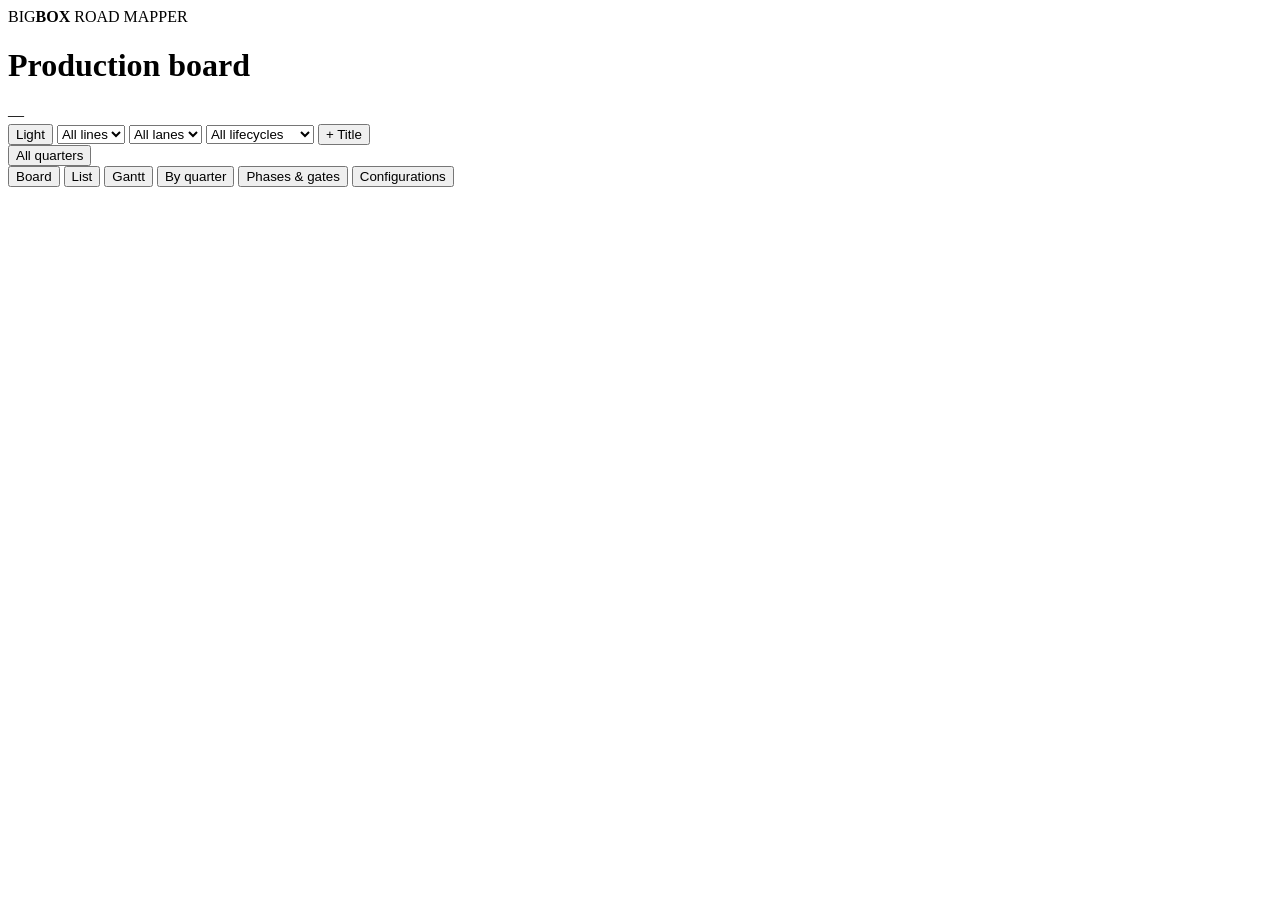
==== great-road-mapper/prod/box_sys/index.html @ 4344f07e "chore: sync Big Box product desk work. Keep industrial ROM docs and box sys updates current." ====
<!DOCTYPE html>
<html lang="en">
<head>
  <meta charset="utf-8" />
  <meta name="viewport" content="width=device-width, initial-scale=1" />
  <title>Great Road Mapper · CO.BBC-001-GRM</title>
  <link rel="preconnect" href="https://fonts.googleapis.com" />
  <link rel="preconnect" href="https://fonts.gstatic.com" crossorigin />
  <link href="https://fonts.googleapis.com/css2?family=IBM+Plex+Mono:wght@400;500;600&family=IBM+Plex+Sans:wght@400;500;600&display=swap" rel="stylesheet" />
  <link rel="stylesheet" href="/app.css" />
</head>
<body class="grm">
  <header class="grm-chrome" data-deck-chrome>
    <span class="grm-chip" data-deck-menu>BIG<strong>BOX</strong></span>
    <span class="grm-drag" data-deck-drag title="Great Road Mapper">ROAD MAPPER</span>
    <div class="grm-win" data-deck-window-controls></div>
  </header>

  <div class="grm-bar">
    <div class="grm-bar-left">
      <h1 class="grm-title">Production board</h1>
      <span class="grm-muted" id="metaCount">—</span>
    </div>
    <div class="grm-bar-actions">
      <button type="button" class="grm-btn" id="btnTheme" title="Toggle light / dark">Light</button>
      <select id="filterLine" class="grm-select" title="Product line">
        <option value="">All lines</option>
      </select>
      <select id="filterBucket" class="grm-select" title="Schedule lane (filled from live titles)">
        <option value="">All lanes</option>
      </select>
      <select id="filterLifecycle" title="Lifecycle status">
        <option value="">All lifecycles</option>
        <option value="planning">Planning</option>
        <option value="active">Active</option>
        <option value="scope_change">Scope change</option>
        <option value="shelved">Shelved</option>
        <option value="cancelled">Cancelled</option>
      </select>
      <button type="button" class="grm-btn grm-btn-primary" id="btnNew" title="New game with empty DOS spine">+ Title</button>
    </div>
  </div>

  <div class="grm-quarters" id="quarterChips" aria-label="Quarter filter — multi-select">
    <button type="button" class="grm-qchip is-on" data-q="">All quarters</button>
  </div>

  <nav class="grm-tabs" role="tablist">
    <button type="button" class="grm-tab" data-view="board" id="tabBoard">Board</button>
    <button type="button" class="grm-tab is-on" data-view="list" id="tabList">List</button>
    <button type="button" class="grm-tab" data-view="gantt" id="tabGantt">Gantt</button>
    <button type="button" class="grm-tab" data-view="quarters" id="tabQuarters">By quarter</button>
    <button type="button" class="grm-tab" data-view="vocab" id="tabVocab">Phases & gates</button>
    <button type="button" class="grm-tab" data-view="config" id="tabConfig">Configurations</button>
  </nav>

  <main class="grm-main">
    <section class="grm-view" id="viewBoard" aria-label="Pipeline board"></section>
    <section class="grm-view is-on" id="viewList" aria-label="Title list"></section>
    <section class="grm-view" id="viewGantt" aria-label="Production Gantt (read-only)"></section>
    <section class="grm-view" id="viewQuarters" aria-label="Quarter strips"></section>
    <section class="grm-view" id="viewVocab" aria-label="Shared phase and gate labels"></section>
    <section class="grm-view" id="viewConfig" aria-label="Product type configurations"></section>
  </main>

  <aside class="grm-drawer" id="drawer" hidden>
    <div class="grm-drawer-head">
      <strong id="drawerTitle">Title</strong>
      <button type="button" class="grm-icon" id="btnCloseDrawer" aria-label="Close">×</button>
    </div>
    <div class="grm-drawer-body" id="drawerBody"></div>
  </aside>

  <div class="grm-modal" id="modalNew" hidden>
    <form class="grm-modal-card" id="formNew">
      <h2>New title</h2>
      <p class="grm-hint">Schedule first. Theme, math model, assignments live on the ticket later — not required to open a board slot.</p>
      <label>Code <input name="code" required placeholder="e.g. BSG-Q2G1-2027" autocomplete="off" /></label>
      <label>Name <input name="name" placeholder="optional · working title" autocomplete="off" /></label>
      <label>Product model
        <select name="product_type_id" id="newProductType"></select>
      </label>
      <label>Ship date
        <input name="release_date" id="newShip" type="date" />
      </label>
      <p class="grm-muted mono" id="newQuarterHint">Quarter follows ship date (or unassigned if empty).</p>
      <label class="grm-muted">Line
        <select name="product_line_id" id="newLine"></select>
      </label>
      <p class="grm-hint">Ship date reverse-fills the model’s bins. Leave blank for an unscheduled corner slot (phases empty until you set ship).</p>
      <div class="grm-modal-actions">
        <button type="button" class="grm-btn" id="btnCancelNew">Cancel</button>
        <button type="submit" class="grm-btn grm-btn-primary" id="btnCreateTitle">Create</button>
      </div>
    </form>
  </div>

  <!-- In-app phase / gate edit · no browser prompt -->
  <div class="grm-modal" id="modalEvent" hidden>
    <form class="grm-modal-card grm-modal-event" id="formEvent">
      <h2 id="modalEventTitle">Edit phase</h2>
      <p class="grm-hint" id="modalEventHint"></p>
      <input type="hidden" name="mode" id="ev_mode" value="edit" />
      <input type="hidden" name="title_id" id="ev_title_id" />
      <input type="hidden" name="event_id" id="ev_event_id" />
      <input type="hidden" name="workstream_id" id="ev_workstream_id" value="" />
      <input type="hidden" name="role" id="ev_role" value="phase" />
      <label id="ev_name_wrap">Label
        <input name="name" id="ev_name" placeholder="Phase or gate name" autocomplete="off" />
      </label>
      <div class="grm-modal-date-row" id="ev_dates_wrap">
        <label id="ev_start_wrap">Start
          <input name="start" id="ev_start" type="date" />
        </label>
        <label id="ev_end_wrap">End
          <input name="end" id="ev_end" type="date" />
        </label>
      </div>
      <label class="grm-check" id="ev_cascade_wrap" title="Ship date stays put. Extra time only pulls earlier phases backward.">
        <input type="checkbox" id="ev_cascade_earlier" checked />
        Shift earlier phases back (ship immovable)
      </label>
      <label id="ev_note_wrap">Note <span class="grm-muted">(required — shows tiny next to the label)</span>
        <input name="reason" id="ev_reason" required placeholder="e.g. holiday slip +1w · exclusivity cut" autocomplete="off" />
      </label>
      <div class="grm-modal-actions">
        <button type="button" class="grm-btn" id="btnCancelEvent">Cancel</button>
        <button type="submit" class="grm-btn grm-btn-primary" id="btnSaveEvent">Save</button>
      </div>
    </form>
  </div>

  <div class="grm-toast" id="toast" hidden></div>
  <script src="/app.js"></script>
</body>
</html>
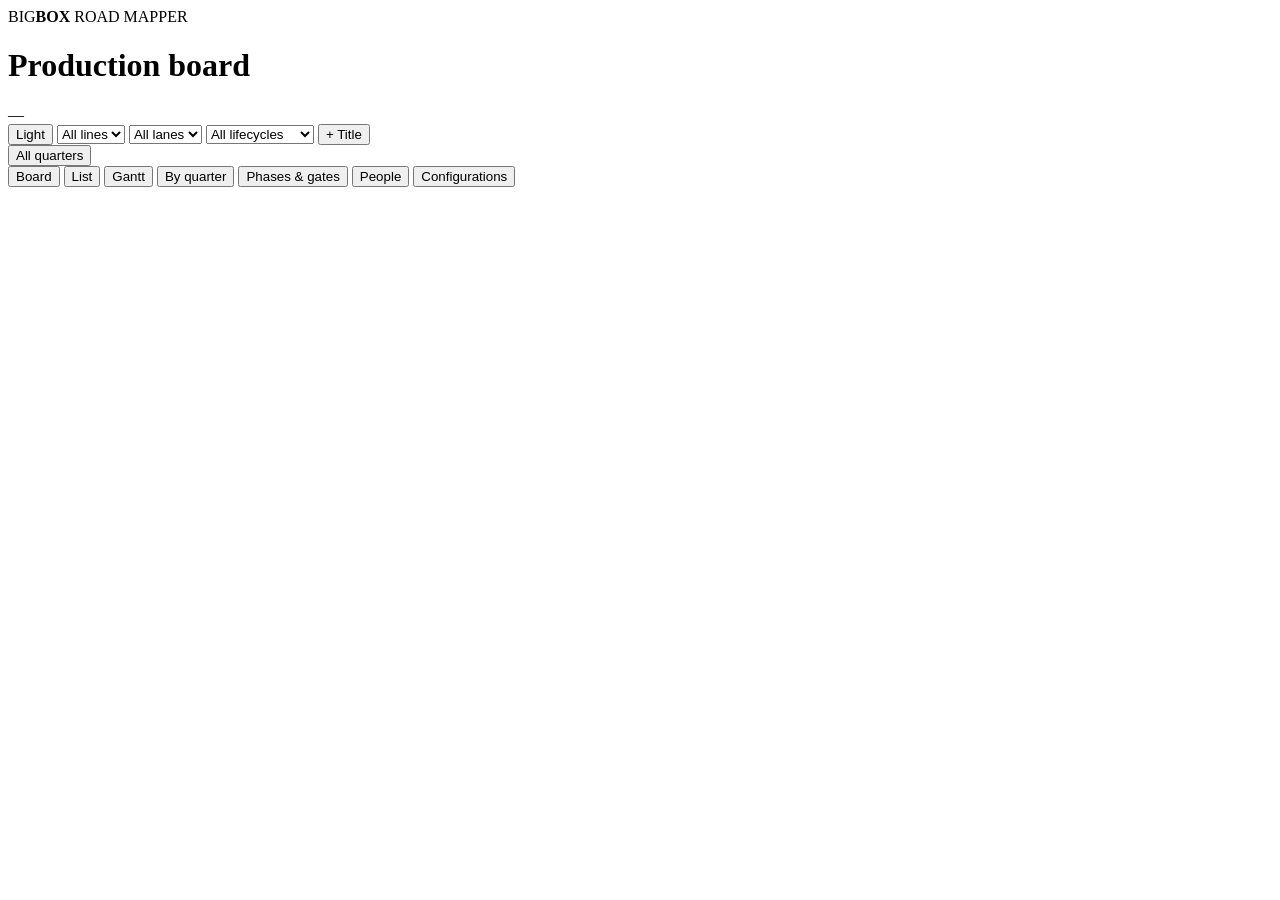
==== commit b6c8e990: "feat: add People tab and assignment modal to the UI; enhance server API for managing people and assi" ====
--- a/great-road-mapper/prod/box_sys/index.html
+++ b/great-road-mapper/prod/box_sys/index.html
@@ -51,6 +51,7 @@
     <button type="button" class="grm-tab" data-view="gantt" id="tabGantt">Gantt</button>
     <button type="button" class="grm-tab" data-view="quarters" id="tabQuarters">By quarter</button>
     <button type="button" class="grm-tab" data-view="vocab" id="tabVocab">Phases & gates</button>
+    <button type="button" class="grm-tab" data-view="people" id="tabPeople">People</button>
     <button type="button" class="grm-tab" data-view="config" id="tabConfig">Configurations</button>
   </nav>
 
@@ -60,6 +61,7 @@
     <section class="grm-view" id="viewGantt" aria-label="Production Gantt (read-only)"></section>
     <section class="grm-view" id="viewQuarters" aria-label="Quarter strips"></section>
     <section class="grm-view" id="viewVocab" aria-label="Shared phase and gate labels"></section>
+    <section class="grm-view" id="viewPeople" aria-label="Employee roster"></section>
     <section class="grm-view" id="viewConfig" aria-label="Product type configurations"></section>
   </main>
 
@@ -74,7 +76,7 @@
   <div class="grm-modal" id="modalNew" hidden>
     <form class="grm-modal-card" id="formNew">
       <h2>New title</h2>
-      <p class="grm-hint">Schedule first. Theme, math model, assignments live on the ticket later — not required to open a board slot.</p>
+      <p class="grm-hint">Schedule first. Theme, math, and crew assignments live on the ticket later — not required to open a board slot.</p>
       <label>Code <input name="code" required placeholder="e.g. BSG-Q2G1-2027" autocomplete="off" /></label>
       <label>Name <input name="name" placeholder="optional · working title" autocomplete="off" /></label>
       <label>Product model
@@ -130,6 +132,30 @@
     </form>
   </div>
 
+  <div class="grm-modal" id="modalAssign" hidden>
+    <form class="grm-modal-card" id="formAssign">
+      <h2 id="modalAssignTitle">Assign person</h2>
+      <p class="grm-hint" id="modalAssignHint">Pin someone from the house roster onto this phase work.</p>
+      <input type="hidden" id="as_title_id" />
+      <input type="hidden" id="as_phase_id" />
+      <label>Person
+        <select id="as_person" required></select>
+      </label>
+      <label id="as_ws_wrap">Work
+        <select id="as_workstream">
+          <option value="">Whole phase</option>
+        </select>
+      </label>
+      <label>Role on this slot
+        <select id="as_role"></select>
+      </label>
+      <div class="grm-modal-actions">
+        <button type="button" class="grm-btn" id="btnCancelAssign">Cancel</button>
+        <button type="submit" class="grm-btn grm-btn-primary">Assign</button>
+      </div>
+    </form>
+  </div>
+
   <div class="grm-toast" id="toast" hidden></div>
   <script src="/app.js"></script>
 </body>
